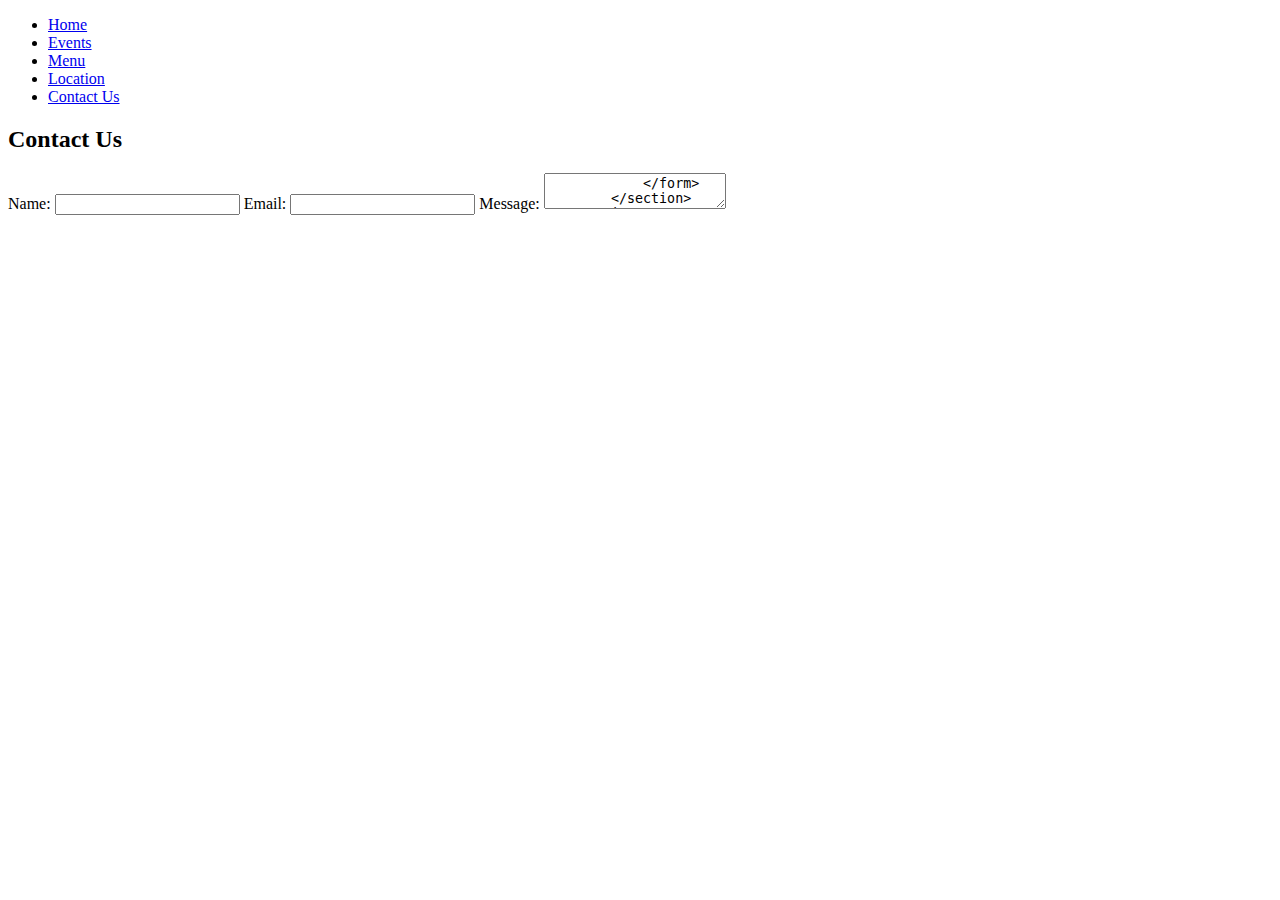
==== contact.html @ b40b41e5 "contact us form with required name, email and message fields" ====
<!DOCTYPE html>
<html lang="en">
<head>
    <meta charset="UTF-8">
    <meta name="viewport" content="width=device-width, inital-scale=1.0">
    <title>Contact Us - Majestic Performance Arts Center</title>
    <link rel="stylesheet" href="css/styles.css">
</head>
<body>
    <header>
        <!-- Navigation Bar -->
        <nav>
            <ul>
              <li><a href="index.html">Home</a></li>
              <li><a href="events.html">Events</a></li>
              <li><a href="menu.html">Menu</a></li>
              <li><a href="location.html">Location</a></li>
              <li><a href="contact.html">Contact Us</a></li>
            </ul>
          </nav>
    </header>
    <main>
        <section class="contact">
            <h2>Contact Us</h2>
            <form action="#" method="post">
                <!-- Name input field-->
                <label for="name">Name:</label>
                <input type="text" id="name" name="name" required>
                <!-- Email input field-->
                <label for="email">Email:</label>
                <input type="email" id="email" email="name" required>
                <!-- Message input field-->
                <label for="message">Message:</label>
                <textarea id="message" name="email" required>
            </form>
        </section>
    </main>
</body>
</html>
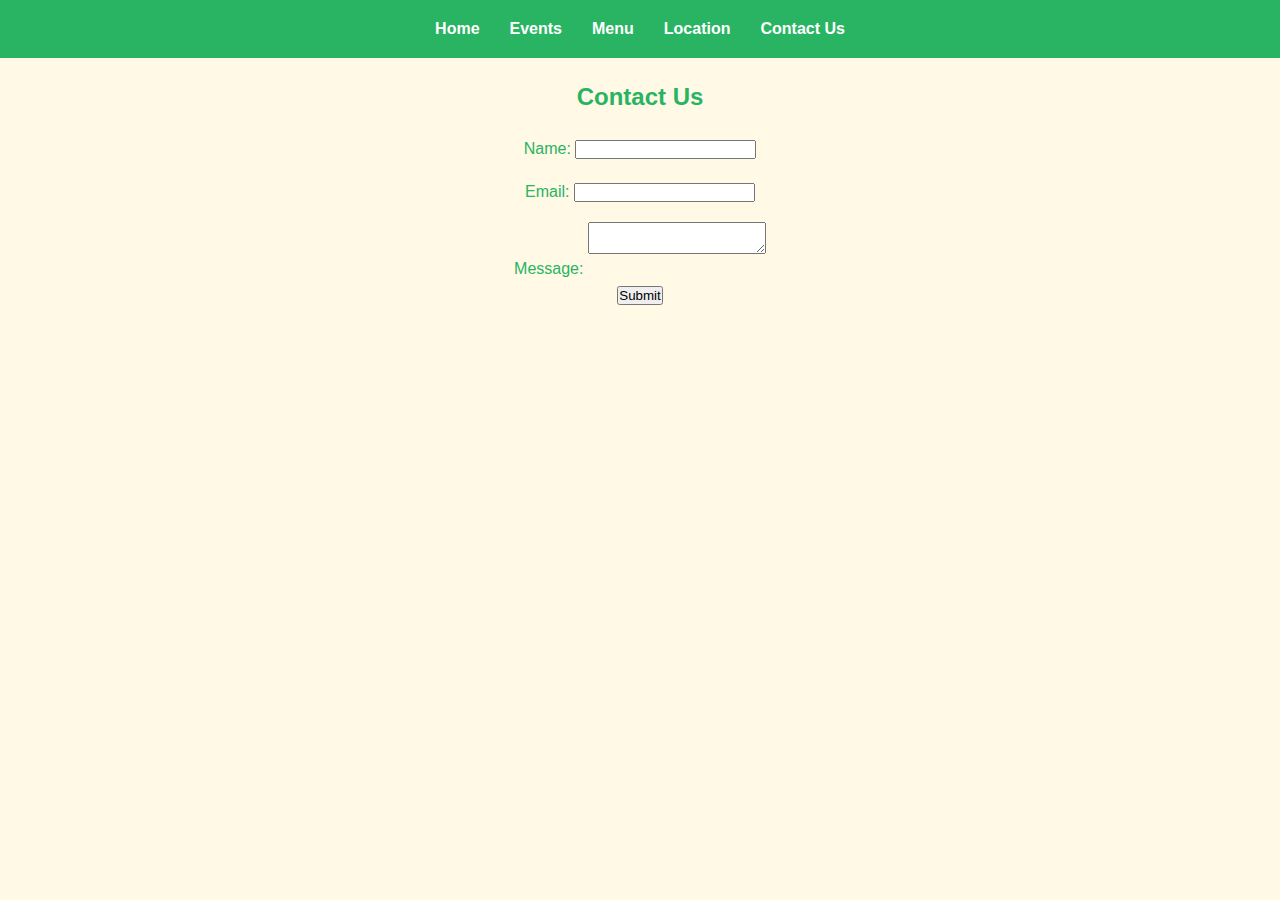
==== commit c404cc78: "styling edits for menu table, hero banner, and added submit button for contact form" ====
--- a/contact.html
+++ b/contact.html
@@ -4,7 +4,7 @@
     <meta charset="UTF-8">
     <meta name="viewport" content="width=device-width, inital-scale=1.0">
     <title>Contact Us - Majestic Performance Arts Center</title>
-    <link rel="stylesheet" href="css/styles.css">
+    <link rel="stylesheet" href="styles.css">
 </head>
 <body>
     <header>
@@ -25,13 +25,14 @@
             <form action="#" method="post">
                 <!-- Name input field-->
                 <label for="name">Name:</label>
-                <input type="text" id="name" name="name" required>
+                <input type="text" id="name" name="name" required><br>
                 <!-- Email input field-->
                 <label for="email">Email:</label>
-                <input type="email" id="email" email="name" required>
+                <input type="email" id="email" email="name" required><br>
                 <!-- Message input field-->
                 <label for="message">Message:</label>
-                <textarea id="message" name="email" required>
+                <textarea id="message" name="email" required></textarea><br>
+                <button type="submit">Submit</button>
             </form>
         </section>
     </main>
--- a/styles.css
+++ b/styles.css
@@ -0,0 +1,91 @@
+/* Basic layout */
+* {
+    margin: 0;
+    padding: 0;
+    text-align:center;
+    margin-bottom: 20px;
+    justify-content: center;
+
+}
+
+/* styles body attribute for all pages */
+body {
+    font-family: Arial, sans-serif;
+    line-height: 1.6;
+    background-color: #fff9e6;
+    color: #28b463;
+}
+
+/* Navbar Styles */
+nav ul {
+    display: flex;
+    justify-content: center;
+    list-style: none;
+    background: #28b463;
+    padding: 1em;
+}
+
+nav ul li {
+    margin: 0 15px;
+}
+
+/* text style of button */
+nav ul li a {
+    text-decoration: none;
+    color: white;
+    font-weight: bold;
+}
+
+/* responsive button when hovering */
+nav ul li a:hover {
+    color: green;
+}
+
+/* Index/Home Page */
+
+/* resizing the banner */
+#hero {
+    width: 400px;
+    height: 150px;
+    overflow: hidden;
+    position: relative;
+ 
+}
+
+#hero img {
+   position: absolute;
+   width:400px;
+   height: auto;
+   top: 50%;
+   left: 50%;
+   transform: translate(-50% -50%);
+}
+
+/* Events Page */
+
+/* each event block style */
+article {
+    border: 3px solid green;
+    object-fit: cover;
+    overflow: hidden;
+    padding:15px;
+}
+
+/* Menu Page */
+
+/* adds border around table item */
+tr, td {
+    border: solid green;
+}
+
+/* aligns table to center */
+table {
+    margin: auto;
+}
+
+/* Contact Us Page */
+button {
+    display: inline-block;
+    visibility: visible;
+    z-index: 1;
+  }